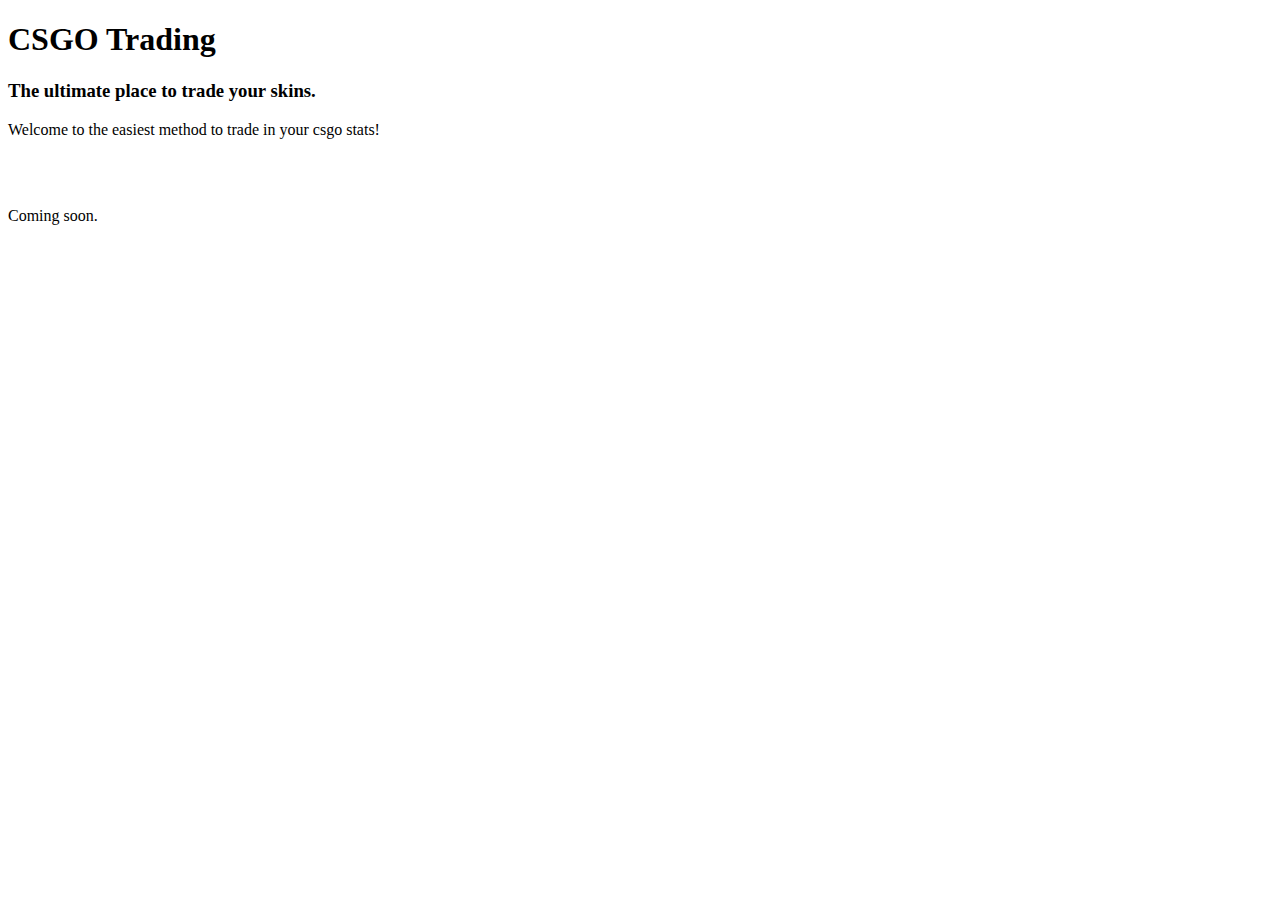
==== target/classes/templates/index.html @ b88f1712 "Added controller + thymeleaf config. Sample homepage" ====
<!DOCTYPE html>
<html lang="en" xmlns:th="http://www.thymeleaf.org">
<head lang="en">
    <meta charset="UTF-8"/>
    <title>EzStats</title>
    <link href="/css/app.css" rel="stylesheet">
</head>

<header>
<div class="overlay">
    <h1>CSGO Trading</h1>
    <h3>The ultimate place to trade your skins.</h3>
    <p>Welcome to the easiest method to trade in your csgo stats!</p>
    <br></br>

</div>
</header>
<body>
<div className="body">
    <p>Coming soon.</p>
</div>

</body>
</html>
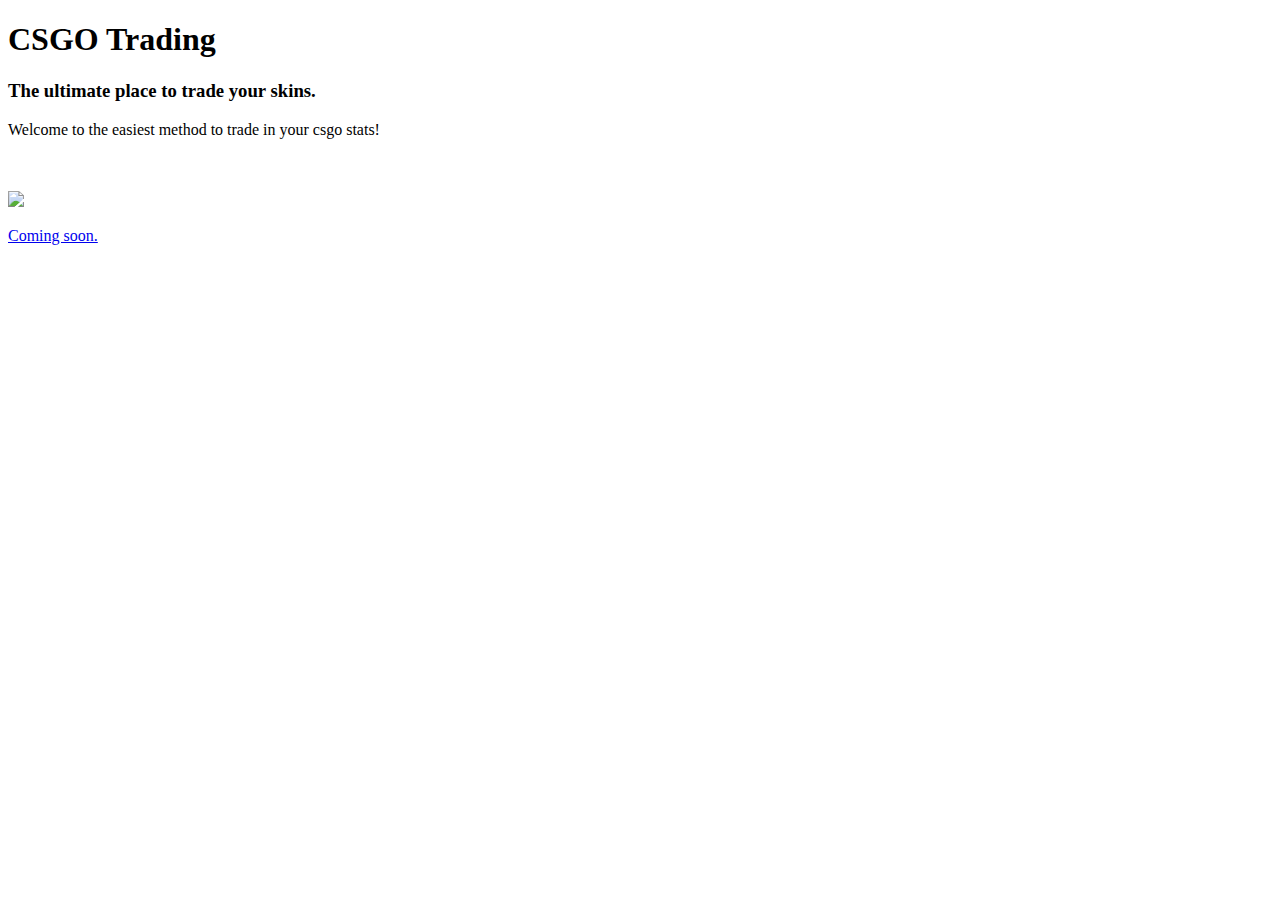
==== commit 46a17862: "Trying to add security.." ====
--- a/target/classes/templates/index.html
+++ b/target/classes/templates/index.html
@@ -2,7 +2,7 @@
 <html lang="en" xmlns:th="http://www.thymeleaf.org">
 <head lang="en">
     <meta charset="UTF-8"/>
-    <title>EzStats</title>
+    <title>CSGO Trade</title>
     <link href="/css/app.css" rel="stylesheet">
 </head>
 
@@ -12,6 +12,8 @@
     <h3>The ultimate place to trade your skins.</h3>
     <p>Welcome to the easiest method to trade in your csgo stats!</p>
     <br></br>
+    <a href="/LoginServlet">
+    <img src="https://steamcommunity-a.akamaihd.net/public/images/signinthroughsteam/sits_01.png">
 
 </div>
 </header>
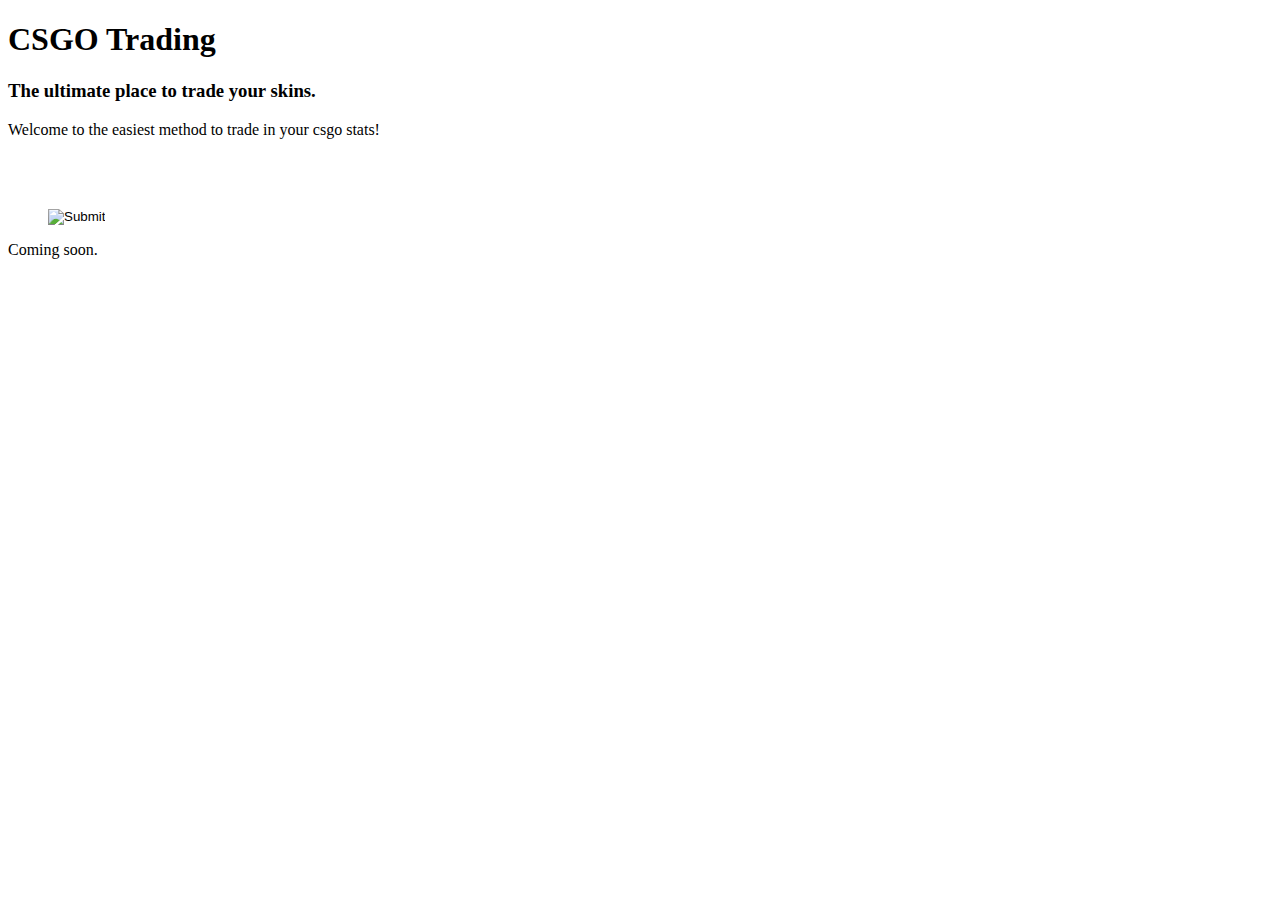
==== commit ecd57f7a: "OpenId is working and redirects to welcome... still messy" ====
--- a/target/classes/templates/index.html
+++ b/target/classes/templates/index.html
@@ -1,5 +1,5 @@
 <!DOCTYPE html>
-<html lang="en" xmlns:th="http://www.thymeleaf.org">
+<html lang="en" xmlns:th="http://www.thymeleaf.org" xmlns:sec="http://www.thymeleaf.org/thymeleaf-extras-springsecurity4">
 <head lang="en">
     <meta charset="UTF-8"/>
     <title>CSGO Trade</title>
@@ -12,8 +12,20 @@
     <h3>The ultimate place to trade your skins.</h3>
     <p>Welcome to the easiest method to trade in your csgo stats!</p>
     <br></br>
-    <a href="/LoginServlet">
-    <img src="https://steamcommunity-a.akamaihd.net/public/images/signinthroughsteam/sits_01.png">
+
+    <nav sec:authorize="isAnonymous()">
+        <ul class="member-actions">
+            <form name="form" th:action="@{/login/openid}" method="post">
+
+                <div id="openid_input_area">
+                    <input id="openid_identifier" name="openid_identifier" type="hidden"
+                           value="http://steamcommunity.com/openid"/>
+                    <input id="openid_submit" type="image" th:src="@{https://steamcommunity-a.akamaihd.net/public/images/signinthroughsteam/sits_01.png}"/>
+                </div>
+
+            </form>
+        </ul>
+    </nav>
 
 </div>
 </header>
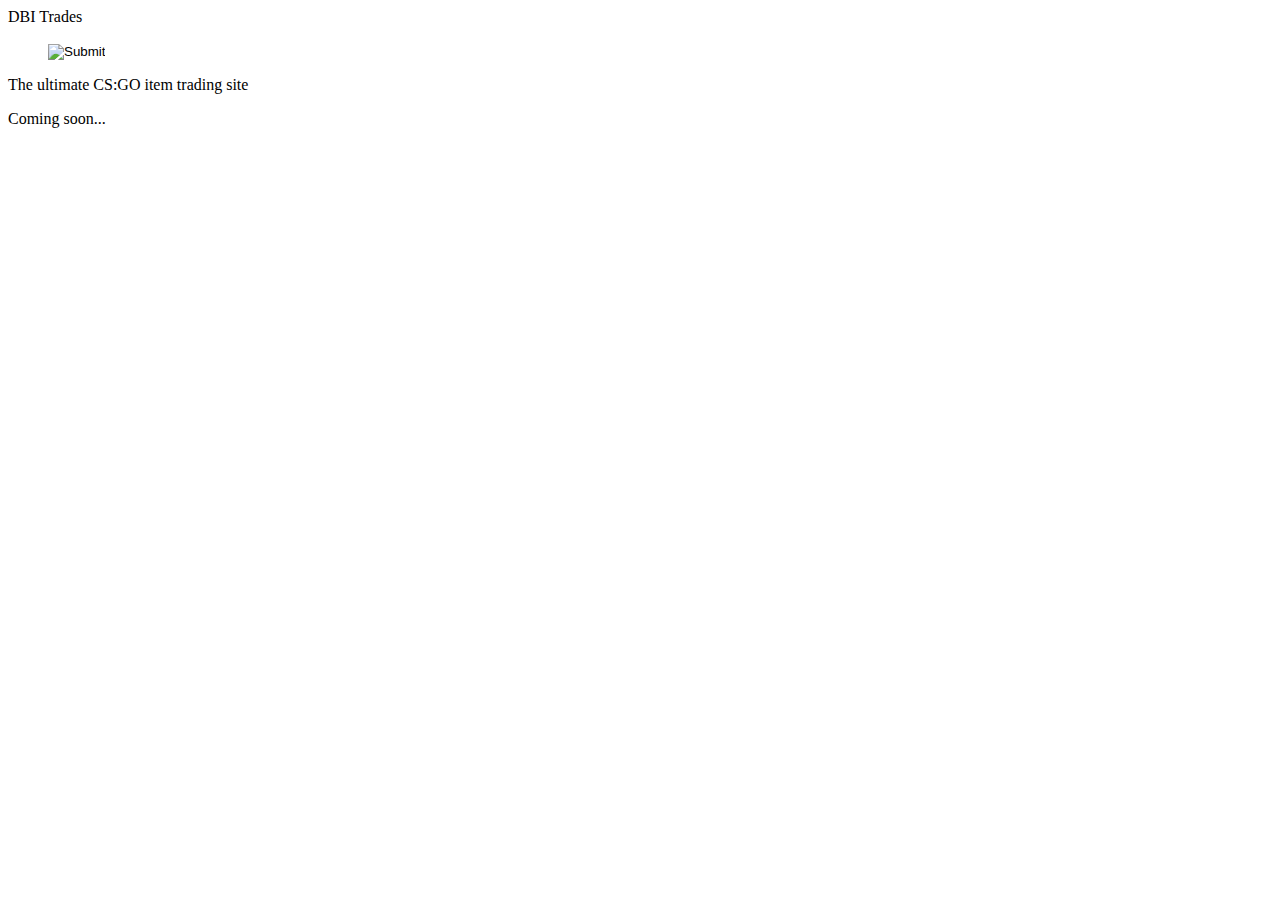
==== commit 3e811970: "Added comments" ====
--- a/target/classes/templates/index.html
+++ b/target/classes/templates/index.html
@@ -1,37 +1,41 @@
 <!DOCTYPE html>
 <html lang="en" xmlns:th="http://www.thymeleaf.org" xmlns:sec="http://www.thymeleaf.org/thymeleaf-extras-springsecurity4">
+<meta name="viewport" content="width=device-width, initial-scale=1">
 <head lang="en">
     <meta charset="UTF-8"/>
-    <title>CSGO Trade</title>
+    <title>DBI Trades</title>
     <link href="/css/app.css" rel="stylesheet">
 </head>
+<div id="header">
+    <div id="logo">
+        DBI Trades
+    </div>
+    <div id="header-right">
+        <nav sec:authorize="isAnonymous()">
+            <ul class="member-actions">
+                <form name="form" th:action="@{/login/openid}" method="post">
 
-<header>
-<div class="overlay">
-    <h1>CSGO Trading</h1>
-    <h3>The ultimate place to trade your skins.</h3>
-    <p>Welcome to the easiest method to trade in your csgo stats!</p>
-    <br></br>
+                    <div id="openid_input_area">
+                        <input id="openid_identifier" name="openid_identifier" type="hidden"
+                               value="http://steamcommunity.com/openid"/>
+                        <input id="openid_submit" type="image"  th:src="@{https://steamcommunity-a.akamaihd.net/public/shared/images/signinthroughsteam/sits_landing.png}"/>
+                    </div>
 
-    <nav sec:authorize="isAnonymous()">
-        <ul class="member-actions">
-            <form name="form" th:action="@{/login/openid}" method="post">
-
-                <div id="openid_input_area">
-                    <input id="openid_identifier" name="openid_identifier" type="hidden"
-                           value="http://steamcommunity.com/openid"/>
-                    <input id="openid_submit" type="image" th:src="@{https://steamcommunity-a.akamaihd.net/public/images/signinthroughsteam/sits_01.png}"/>
-                </div>
-
-            </form>
-        </ul>
-    </nav>
-
+                </form>
+            </ul>
+        </nav>
+    </div>
 </div>
-</header>
+<div id="subheader">
+    <div id="tagline">
+        The ultimate CS:GO item trading site
+    </div>
+    <div id="subheader-right">
+    </div>
+</div>
 <body>
 <div className="body">
-    <p>Coming soon.</p>
+<p>Coming soon...</p>
 </div>
 
 </body>
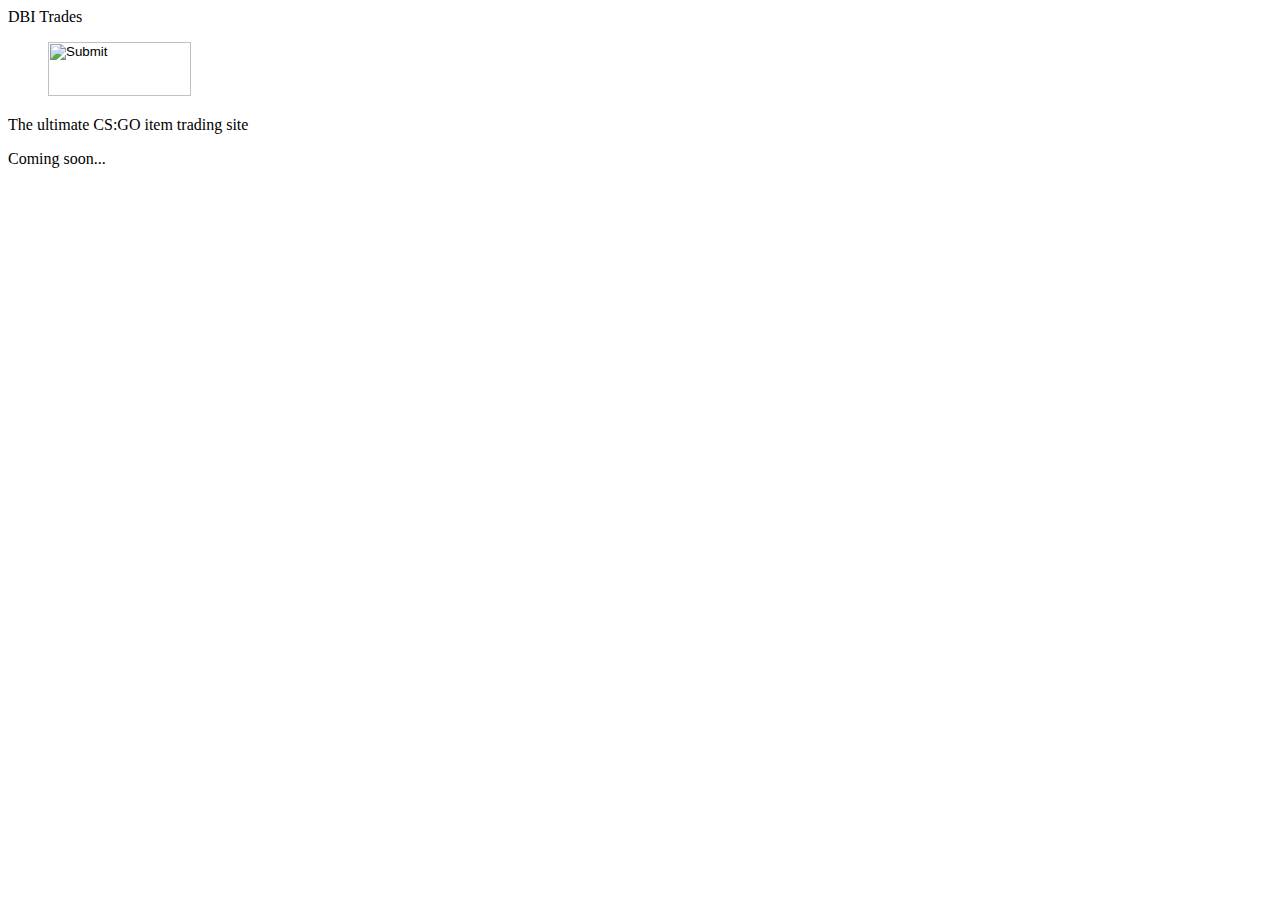
==== commit 6d20acb4: "added new css file for welcome page" ====
--- a/target/classes/templates/index.html
+++ b/target/classes/templates/index.html
@@ -18,7 +18,7 @@
                     <div id="openid_input_area">
                         <input id="openid_identifier" name="openid_identifier" type="hidden"
                                value="http://steamcommunity.com/openid"/>
-                        <input id="openid_submit" type="image"  th:src="@{https://steamcommunity-a.akamaihd.net/public/shared/images/signinthroughsteam/sits_landing.png}"/>
+                        <input id="openid_submit" type="image"  width="143" height="54" th:src="@{https://steamcommunity-a.akamaihd.net/public/shared/images/signinthroughsteam/sits_landing.png}"/>
                     </div>
 
                 </form>
